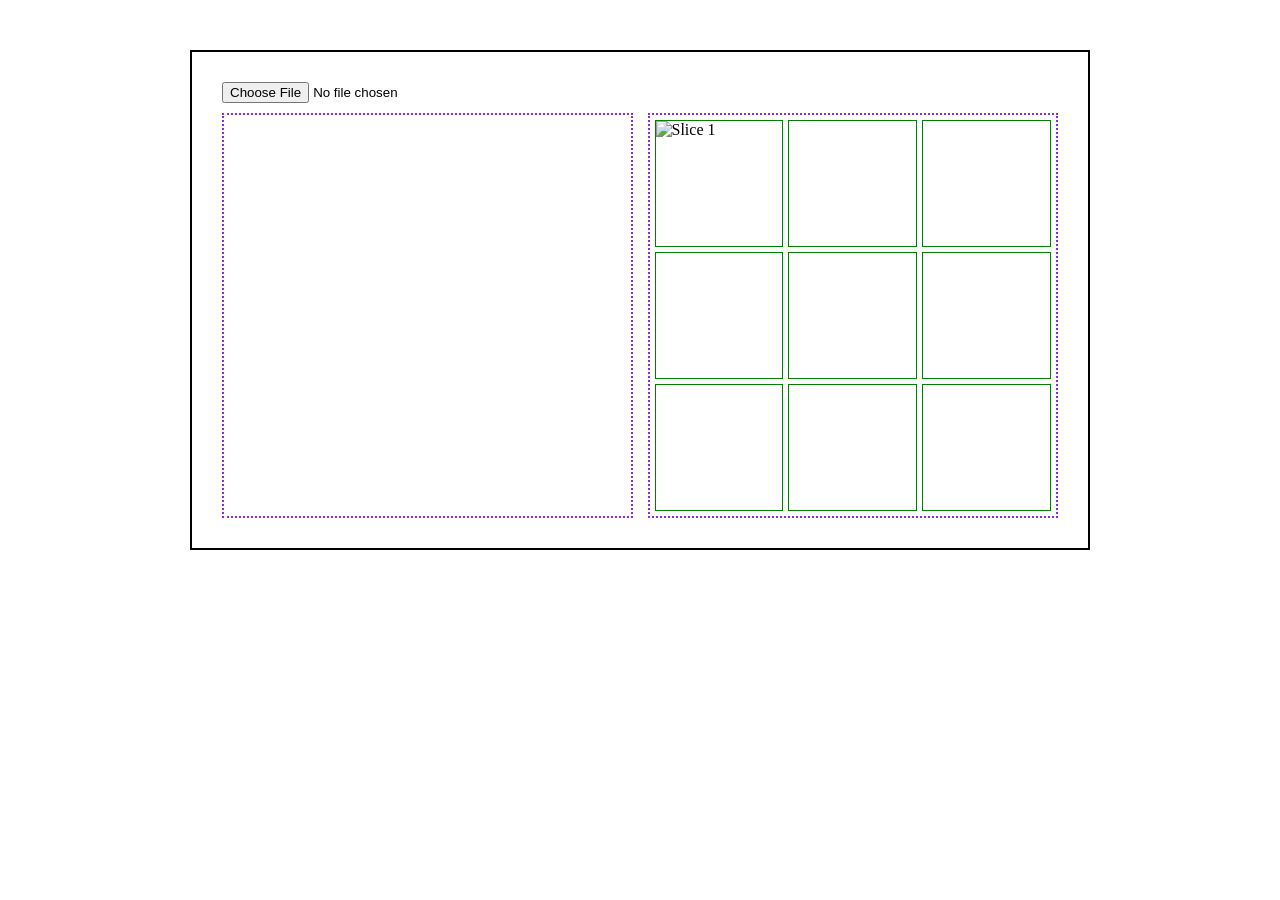
==== photo-puzzle.html @ fd14e863 "inital commit" ====
<!DOCTYPE html>
<html lang="en">
  <head>
    <meta charset="UTF-8" />
    <meta name="viewport" content="width=device-width, initial-scale=1.0" />
    <title>Photo Puzzle</title>
    <link
      rel="shortcut icon"
      href="https://www.svgrepo.com/show/398147/puzzle-piece.svg"
      type="image/x-icon"
    />
    <link rel="stylesheet" href="style.css" />
  </head>
  <body>
    <div class="container-center">
      <div class="container">
        <input type="file" name="photoInput" id="photoInput" accept="image/*" />
        <div class="preview-section">
          <div class="photo-preview"></div>
          <div class="puzzle">
            <div class="slice slice1">
              <img src="" alt="Slice 1" />
            </div>
            <div class="slice slice2">
              <img src="" alt="Slice 2" />
            </div>
            <div class="slice slice3">
              <img src="" alt="Slice 3" />
            </div>
            <div class="slice slice4">
              <img src="" alt="Slice 4" />
            </div>
            <div class="slice slice5">
              <img src="" alt="Slice 5" />
            </div>
            <div class="slice slice6">
              <img src="" alt="Slice 6" />
            </div>
            <div class="slice slice7">
              <img src="" alt="Slice 7" />
            </div>
            <div class="slice slice8">
              <img src="" alt="Slice 8" />
            </div>
            <div class="slice slice9">
              <img src="" alt="Slice 9" />
            </div>
          </div>
        </div>
      </div>
    </div>
    <script>
      const preview = document.querySelector(".photo-preview");
      const photoInput = document.querySelector("#photoInput");
      const slicesImg = document.querySelectorAll(".slice img");

      photoInput.addEventListener("change", () => {
        const file = photoInput.files[0];
        const reader = new FileReader();

        reader.onload = () => {
          const img = document.createElement("img");
          img.src = reader.result;
          img.classList.add("image");
          preview.innerHTML = "";
          preview.appendChild(img);

          //add src to each img node
          slicesImg.forEach((element) => {
            element.src = reader.result;
          });
        };

        reader.readAsDataURL(file);
      });
    </script>
  </body>
</html>
---- style.css ----
* {
  margin: 0;
  padding: 0;
  box-sizing: border-box;
}

.container-center {
  padding: 50px;
  display: flex;
  justify-content: center;
  align-items: center;
}

.container {
  border: 2px double black;
  width: 900px;
  height: 500px;
  padding: 30px;
  display: flex;
  flex-direction: column;
  gap: 10px;
}

.preview-section {
  flex: 1;
  display: flex;
  flex-direction: row;
  gap: 15px;
  resize: both;
}

.photo-preview,
.puzzle {
  border: 2px dotted blueviolet;
  flex: 1;
  min-width: 300px;
  padding: 5px;
}

.image {
  width: 100%;
  height: 100%;
  object-fit: fill;
}

.puzzle {
  display: grid;
  grid-template-columns: repeat(3, 1fr);
  grid-template-rows: repeat(3, 1fr);
  gap: 5px;
}

.slice {
  border: 1px solid green;
  position: relative;
  overflow: hidden;
}

.slice img {
  object-fit: fill;
  position: absolute;
  width: 305%;
  height: 305%;
}

.slice1 img {
  clip-path: polygon(0% 0%, 0% 33%, 33% 33%, 33% 0%, 0% 0%);
}

.slice2 img {
  clip-path: polygon(33% 0%, 33% 33%, 66% 33%, 66% 0%, 33% 0%);
  transform: translate(-33%);
}
.slice3 img {
  clip-path: polygon(66% 0%, 66% 33%, 100% 33%, 100% 0%, 66% 0%);
  transform: translate(-66%);
}
.slice4 img {
  clip-path: polygon(0% 33%, 0% 66%, 33% 66%, 33% 33%, 0% 33%);
  transform: translate(0%, -33%);
}
.slice5 img {
  clip-path: polygon(33% 33%, 33% 66%, 66% 66%, 66% 33%, 33% 33%);
  transform: translate(-33%, -33%);
}
.slice6 img {
  clip-path: polygon(66% 33%, 66% 66%, 100% 66%, 100% 33%, 66% 33%);
  transform: translate(-66%, -33%);
}
.slice7 img {
  clip-path: polygon(0% 66%, 0% 100%, 33% 100%, 33% 66%, 0% 66%);
  transform: translate(0%, -66%);
}
.slice8 img {
  clip-path: polygon(33% 66%, 33% 100%, 66% 100%, 66% 66%, 33% 66%);
  transform: translate(-33%, -66%);
}
.slice9 img {
  clip-path: polygon(66% 66%, 66% 100%, 100% 100%, 100% 66%, 66% 66%);
  transform: translate(-66%, -66%);
}
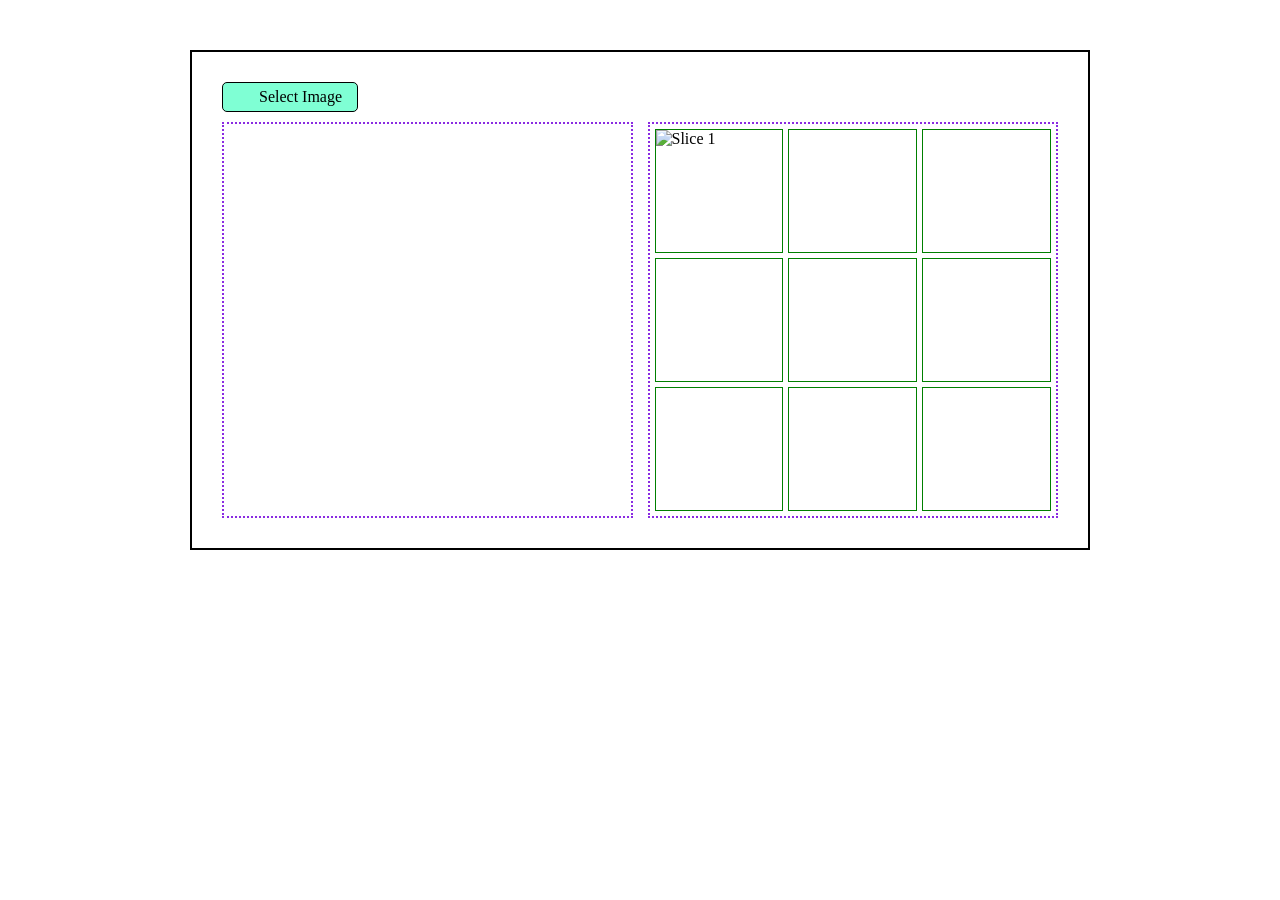
==== commit fa1c45b9: "changed upload button styling" ====
--- a/photo-puzzle.html
+++ b/photo-puzzle.html
@@ -14,6 +14,11 @@
   <body>
     <div class="container-center">
       <div class="container">
+        <div>
+          <label for="photoInput" class="input-btn"
+            ><img src="https://www.svgrepo.com/show/530396/upload.svg"
+          /></label>
+        </div>
         <input type="file" name="photoInput" id="photoInput" accept="image/*" />
         <div class="preview-section">
           <div class="photo-preview"></div>
@@ -49,30 +54,6 @@
         </div>
       </div>
     </div>
-    <script>
-      const preview = document.querySelector(".photo-preview");
-      const photoInput = document.querySelector("#photoInput");
-      const slicesImg = document.querySelectorAll(".slice img");
-
-      photoInput.addEventListener("change", () => {
-        const file = photoInput.files[0];
-        const reader = new FileReader();
-
-        reader.onload = () => {
-          const img = document.createElement("img");
-          img.src = reader.result;
-          img.classList.add("image");
-          preview.innerHTML = "";
-          preview.appendChild(img);
-
-          //add src to each img node
-          slicesImg.forEach((element) => {
-            element.src = reader.result;
-          });
-        };
-
-        reader.readAsDataURL(file);
-      });
-    </script>
+    <script src="script.js"></script>
   </body>
 </html>
--- a/style.css
+++ b/style.css
@@ -19,6 +19,30 @@
   display: flex;
   flex-direction: column;
   gap: 10px;
+}
+
+.input-btn {
+  border: 1px solid black;
+  background-color: aquamarine;
+  padding: 5px 15px;
+  border-radius: 5px;
+  display: inline-flex;
+  align-items: center;
+  cursor: pointer;
+}
+
+.input-btn img {
+  object-fit: contain;
+  width: 1rem;
+  height: 1rem;
+  margin-right: 5px;
+}
+.input-btn::after {
+  content: "Select Image";
+}
+
+#photoInput {
+  display: none;
 }
 
 .preview-section {
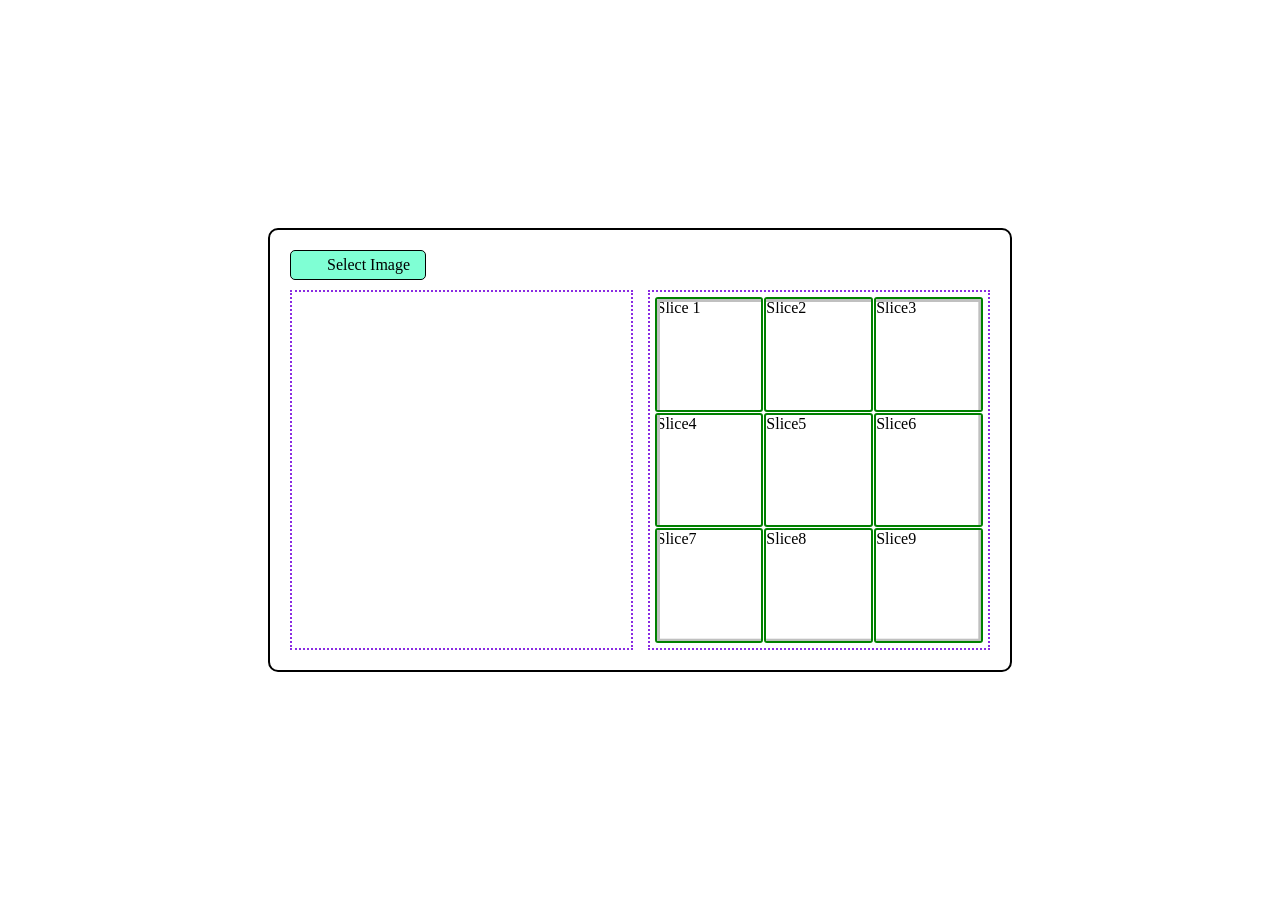
==== commit 169aae05: "applied translate property to crop" ====
--- a/photo-puzzle.html
+++ b/photo-puzzle.html
@@ -23,33 +23,15 @@
         <div class="preview-section">
           <div class="photo-preview"></div>
           <div class="puzzle">
-            <div class="slice slice1">
-              <img src="" alt="Slice 1" />
-            </div>
-            <div class="slice slice2">
-              <img src="" alt="Slice 2" />
-            </div>
-            <div class="slice slice3">
-              <img src="" alt="Slice 3" />
-            </div>
-            <div class="slice slice4">
-              <img src="" alt="Slice 4" />
-            </div>
-            <div class="slice slice5">
-              <img src="" alt="Slice 5" />
-            </div>
-            <div class="slice slice6">
-              <img src="" alt="Slice 6" />
-            </div>
-            <div class="slice slice7">
-              <img src="" alt="Slice 7" />
-            </div>
-            <div class="slice slice8">
-              <img src="" alt="Slice 8" />
-            </div>
-            <div class="slice slice9">
-              <img src="" alt="Slice 9" />
-            </div>
+            <div class="slice slice1"><img id="slice1" />Slice 1</div>
+            <div class="slice slice2"><img id="slice2" />Slice2</div>
+            <div class="slice slice3"><img id="slice3" />Slice3</div>
+            <div class="slice slice4"><img id="slice4" />Slice4</div>
+            <div class="slice slice5"><img id="slice5" />Slice5</div>
+            <div class="slice slice6"><img id="slice6" />Slice6</div>
+            <div class="slice slice7"><img id="slice7" />Slice7</div>
+            <div class="slice slice8"><img id="slice8" />Slice8</div>
+            <div class="slice slice9"><img id="slice9" />Slice9</div>
           </div>
         </div>
       </div>
--- a/style.css
+++ b/style.css
@@ -6,19 +6,24 @@
 
 .container-center {
   padding: 50px;
+  height: 100vh;
+  /* background-color: rgb(79, 99, 160); */
   display: flex;
   justify-content: center;
   align-items: center;
 }
 
 .container {
-  border: 2px double black;
-  width: 900px;
-  height: 500px;
-  padding: 30px;
+  border: 2px solid black;
+  border-radius: 10px;
+  background-color: white;
+  width: 700px;
+  height: 400px;
+  padding: 20px;
   display: flex;
   flex-direction: column;
   gap: 10px;
+  box-sizing: content-box;
 }
 
 .input-btn {
@@ -71,11 +76,12 @@
   display: grid;
   grid-template-columns: repeat(3, 1fr);
   grid-template-rows: repeat(3, 1fr);
-  gap: 5px;
+  gap: 1px;
 }
 
 .slice {
-  border: 1px solid green;
+  border: 2px solid green;
+  border-radius: 3px;
   position: relative;
   overflow: hidden;
 }
@@ -83,43 +89,54 @@
 .slice img {
   object-fit: fill;
   position: absolute;
-  width: 305%;
-  height: 305%;
+  width: 100%;
+  height: 100%;
+  cursor: grab;
+  transform: scale(3);
 }
 
 .slice1 img {
-  clip-path: polygon(0% 0%, 0% 33%, 33% 33%, 33% 0%, 0% 0%);
+  /* clip-path: polygon(0% 0%, 0% 33%, 33% 33%, 33% 0%, 0% 0%); */
+  translate: 100% 100%;
 }
 
 .slice2 img {
-  clip-path: polygon(33% 0%, 33% 33%, 66% 33%, 66% 0%, 33% 0%);
-  transform: translate(-33%);
+  /* clip-path: polygon(33% 0%, 33% 33%, 66% 33%, 66% 0%, 33% 0%);
+  transform: translate(-33%); */
+  translate: 0% 100%;
 }
 .slice3 img {
-  clip-path: polygon(66% 0%, 66% 33%, 100% 33%, 100% 0%, 66% 0%);
-  transform: translate(-66%);
+  /* clip-path: polygon(66% 0%, 66% 33%, 100% 33%, 100% 0%, 66% 0%);
+  transform: translate(-66%); */
+  translate: -100% 100%;
 }
 .slice4 img {
-  clip-path: polygon(0% 33%, 0% 66%, 33% 66%, 33% 33%, 0% 33%);
-  transform: translate(0%, -33%);
+  /* clip-path: polygon(0% 33%, 0% 66%, 33% 66%, 33% 33%, 0% 33%);
+  transform: translate(0%, -33%); */
+  translate: 100% 0%;
 }
 .slice5 img {
-  clip-path: polygon(33% 33%, 33% 66%, 66% 66%, 66% 33%, 33% 33%);
-  transform: translate(-33%, -33%);
+  /* clip-path: polygon(33% 33%, 33% 66%, 66% 66%, 66% 33%, 33% 33%);
+  transform: translate(-33%, -33%); */
+  translate: 0% 0%;
 }
 .slice6 img {
-  clip-path: polygon(66% 33%, 66% 66%, 100% 66%, 100% 33%, 66% 33%);
-  transform: translate(-66%, -33%);
+  /* clip-path: polygon(66% 33%, 66% 66%, 100% 66%, 100% 33%, 66% 33%);
+  transform: translate(-66%, -33%); */
+  translate: -100% 0%;
 }
 .slice7 img {
-  clip-path: polygon(0% 66%, 0% 100%, 33% 100%, 33% 66%, 0% 66%);
-  transform: translate(0%, -66%);
+  /* clip-path: polygon(0% 66%, 0% 100%, 33% 100%, 33% 66%, 0% 66%);
+  transform: translate(0%, -66%); */
+  translate: 100% -100%;
 }
 .slice8 img {
-  clip-path: polygon(33% 66%, 33% 100%, 66% 100%, 66% 66%, 33% 66%);
-  transform: translate(-33%, -66%);
+  /* clip-path: polygon(33% 66%, 33% 100%, 66% 100%, 66% 66%, 33% 66%);
+  transform: translate(-33%, -66%); */
+  translate: 0% -100%;
 }
 .slice9 img {
-  clip-path: polygon(66% 66%, 66% 100%, 100% 100%, 100% 66%, 66% 66%);
-  transform: translate(-66%, -66%);
+  /* clip-path: polygon(66% 66%, 66% 100%, 100% 100%, 100% 66%, 66% 66%);
+  transform: translate(-66%, -66%); */
+  translate: -100% -100%;
 }
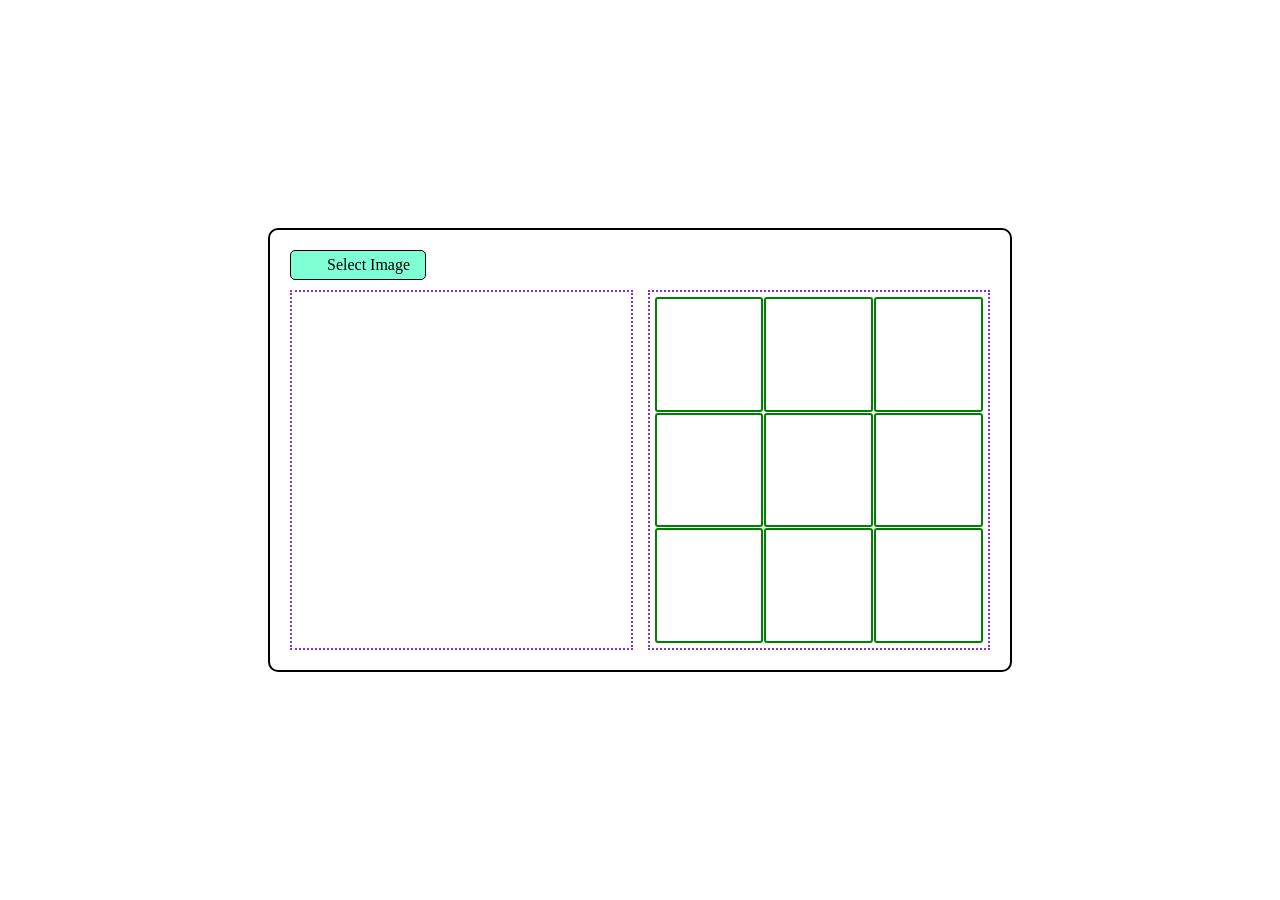
==== commit 52a6ba74: "feat: slice swap feature" ====
--- a/photo-puzzle.html
+++ b/photo-puzzle.html
@@ -23,15 +23,33 @@
         <div class="preview-section">
           <div class="photo-preview"></div>
           <div class="puzzle">
-            <div class="slice slice1"><img id="slice1" />Slice 1</div>
-            <div class="slice slice2"><img id="slice2" />Slice2</div>
-            <div class="slice slice3"><img id="slice3" />Slice3</div>
-            <div class="slice slice4"><img id="slice4" />Slice4</div>
-            <div class="slice slice5"><img id="slice5" />Slice5</div>
-            <div class="slice slice6"><img id="slice6" />Slice6</div>
-            <div class="slice slice7"><img id="slice7" />Slice7</div>
-            <div class="slice slice8"><img id="slice8" />Slice8</div>
-            <div class="slice slice9"><img id="slice9" />Slice9</div>
+            <div class="slice slice1" id="slice11">
+              <img id="slice1" />
+            </div>
+            <div class="slice slice2" id="slice12">
+              <img id="slice2" />
+            </div>
+            <div class="slice slice3" id="slice13">
+              <img id="slice3" />
+            </div>
+            <div class="slice slice4" id="slice14">
+              <img id="slice4" />
+            </div>
+            <div class="slice slice5" id="slice15">
+              <img id="slice5" />
+            </div>
+            <div class="slice slice6" id="slice16">
+              <img id="slice6" />
+            </div>
+            <div class="slice slice7" id="slice17">
+              <img id="slice7" />
+            </div>
+            <div class="slice slice8" id="slice18">
+              <img id="slice8" />
+            </div>
+            <div class="slice slice9" id="slice19">
+              <img id="slice9" />
+            </div>
           </div>
         </div>
       </div>
--- a/style.css
+++ b/style.css
@@ -24,6 +24,7 @@
   flex-direction: column;
   gap: 10px;
   box-sizing: content-box;
+  z-index: 1000;
 }
 
 .input-btn {
@@ -64,6 +65,7 @@
   flex: 1;
   min-width: 300px;
   padding: 5px;
+  user-select: none;
 }
 
 .image {
@@ -91,52 +93,35 @@
   position: absolute;
   width: 100%;
   height: 100%;
-  cursor: grab;
   transform: scale(3);
+  visibility: hidden;
+  z-index: -10;
 }
 
 .slice1 img {
-  /* clip-path: polygon(0% 0%, 0% 33%, 33% 33%, 33% 0%, 0% 0%); */
   translate: 100% 100%;
 }
-
 .slice2 img {
-  /* clip-path: polygon(33% 0%, 33% 33%, 66% 33%, 66% 0%, 33% 0%);
-  transform: translate(-33%); */
   translate: 0% 100%;
 }
 .slice3 img {
-  /* clip-path: polygon(66% 0%, 66% 33%, 100% 33%, 100% 0%, 66% 0%);
-  transform: translate(-66%); */
   translate: -100% 100%;
 }
 .slice4 img {
-  /* clip-path: polygon(0% 33%, 0% 66%, 33% 66%, 33% 33%, 0% 33%);
-  transform: translate(0%, -33%); */
   translate: 100% 0%;
 }
 .slice5 img {
-  /* clip-path: polygon(33% 33%, 33% 66%, 66% 66%, 66% 33%, 33% 33%);
-  transform: translate(-33%, -33%); */
   translate: 0% 0%;
 }
 .slice6 img {
-  /* clip-path: polygon(66% 33%, 66% 66%, 100% 66%, 100% 33%, 66% 33%);
-  transform: translate(-66%, -33%); */
   translate: -100% 0%;
 }
 .slice7 img {
-  /* clip-path: polygon(0% 66%, 0% 100%, 33% 100%, 33% 66%, 0% 66%);
-  transform: translate(0%, -66%); */
   translate: 100% -100%;
 }
 .slice8 img {
-  /* clip-path: polygon(33% 66%, 33% 100%, 66% 100%, 66% 66%, 33% 66%);
-  transform: translate(-33%, -66%); */
   translate: 0% -100%;
 }
 .slice9 img {
-  /* clip-path: polygon(66% 66%, 66% 100%, 100% 100%, 100% 66%, 66% 66%);
-  transform: translate(-66%, -66%); */
   translate: -100% -100%;
 }
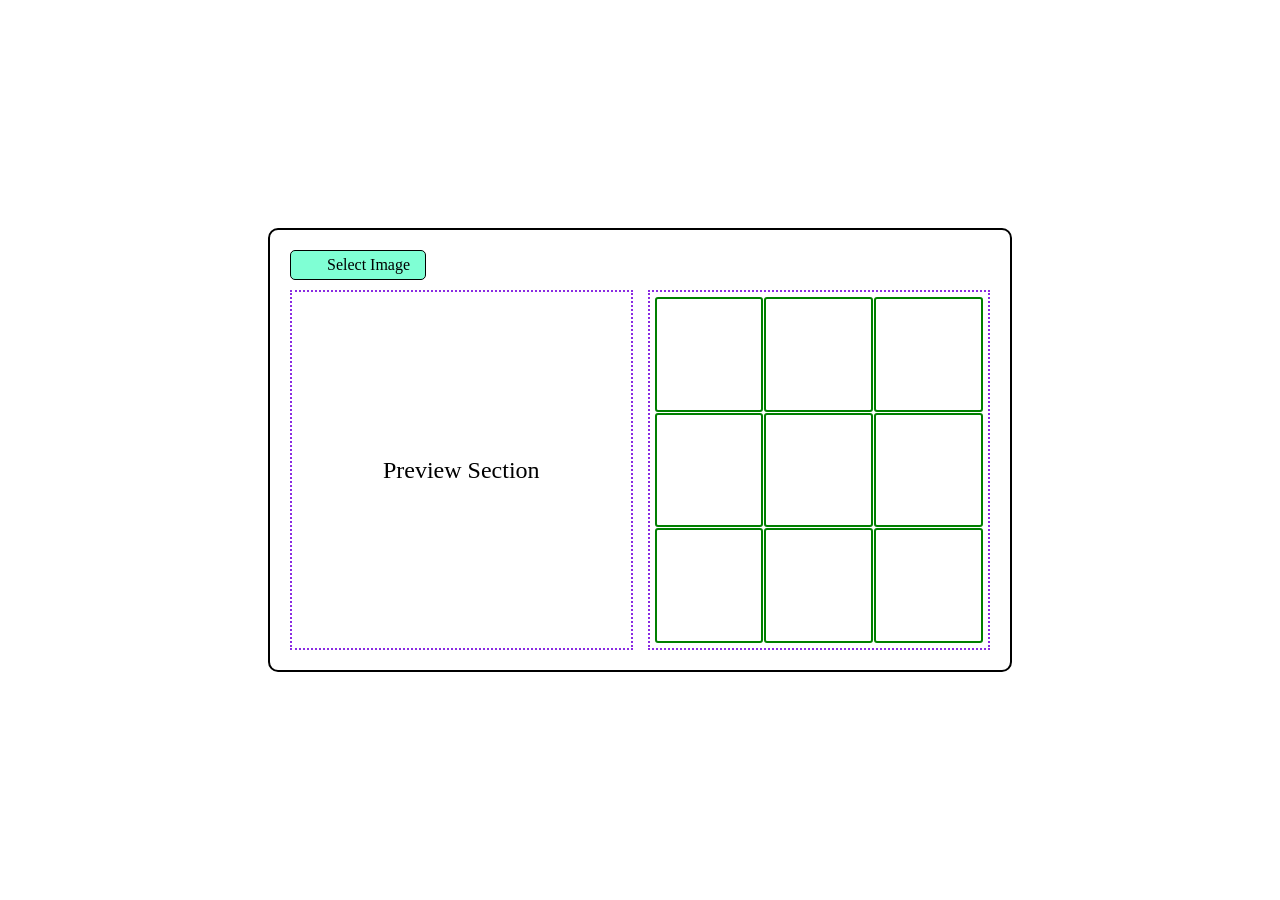
==== commit a0020a58: "added text on preview section" ====
--- a/photo-puzzle.html
+++ b/photo-puzzle.html
@@ -21,7 +21,7 @@
         </div>
         <input type="file" name="photoInput" id="photoInput" accept="image/*" />
         <div class="preview-section">
-          <div class="photo-preview"></div>
+          <div class="photo-preview">Preview Section</div>
           <div class="puzzle">
             <div class="slice slice1" id="slice11">
               <img id="slice1" />
--- a/style.css
+++ b/style.css
@@ -68,6 +68,13 @@
   user-select: none;
 }
 
+.photo-preview {
+  display: flex;
+  align-items: center;
+  justify-content: center;
+  font-size: 1.5rem;
+}
+
 .image {
   width: 100%;
   height: 100%;
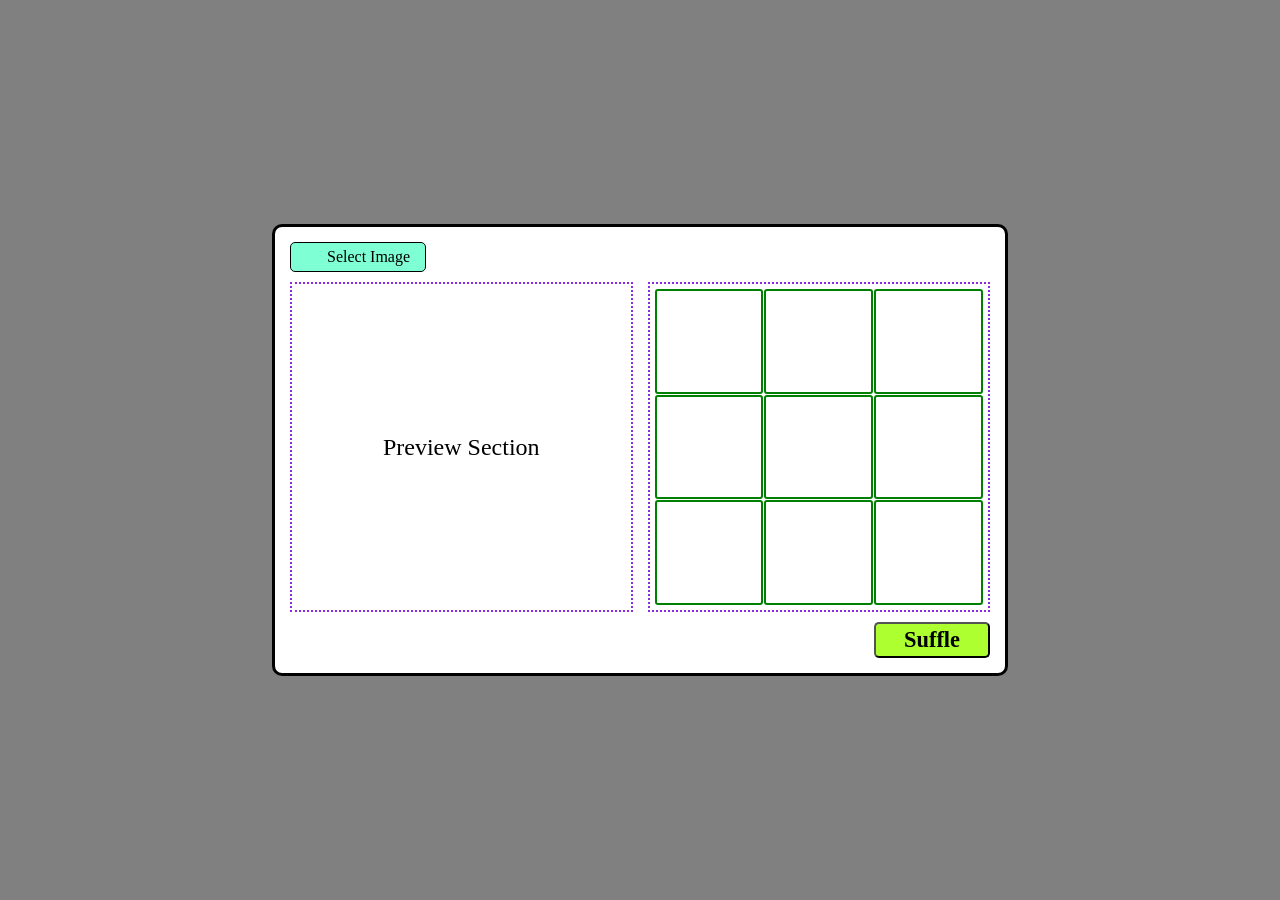
==== commit a686821d: "fear: shuffling the slices" ====
--- a/photo-puzzle.html
+++ b/photo-puzzle.html
@@ -52,6 +52,9 @@
             </div>
           </div>
         </div>
+        <div>
+          <button class="suffle-btn">Suffle</button>
+        </div>
       </div>
     </div>
     <script src="script.js"></script>
--- a/style.css
+++ b/style.css
@@ -4,22 +4,25 @@
   box-sizing: border-box;
 }
 
+body {
+  background-color: gray;
+}
+
 .container-center {
   padding: 50px;
   height: 100vh;
-  /* background-color: rgb(79, 99, 160); */
   display: flex;
   justify-content: center;
   align-items: center;
 }
 
 .container {
-  border: 2px solid black;
+  border: 3px solid black;
   border-radius: 10px;
   background-color: white;
   width: 700px;
-  height: 400px;
-  padding: 20px;
+  min-height: 400px;
+  padding: 15px;
   display: flex;
   flex-direction: column;
   gap: 10px;
@@ -63,9 +66,8 @@
 .puzzle {
   border: 2px dotted blueviolet;
   flex: 1;
-  min-width: 300px;
+  user-select: none;
   padding: 5px;
-  user-select: none;
 }
 
 .photo-preview {
@@ -73,6 +75,8 @@
   align-items: center;
   justify-content: center;
   font-size: 1.5rem;
+  height: 330px;
+  width: 330px;
 }
 
 .image {
@@ -93,6 +97,8 @@
   border-radius: 3px;
   position: relative;
   overflow: hidden;
+  height: 100%;
+  width: 100%;
 }
 
 .slice img {
@@ -132,3 +138,15 @@
 .slice9 img {
   translate: -100% -100%;
 }
+
+.suffle-btn {
+  float: right;
+  border-radius: 5px;
+  box-sizing: content-box;
+  background-color: greenyellow;
+  padding: 3px 28px;
+  font-family: "Times New Roman", Times, serif;
+  font-size: 1.4rem;
+  font-weight: bold;
+  cursor: pointer;
+}
